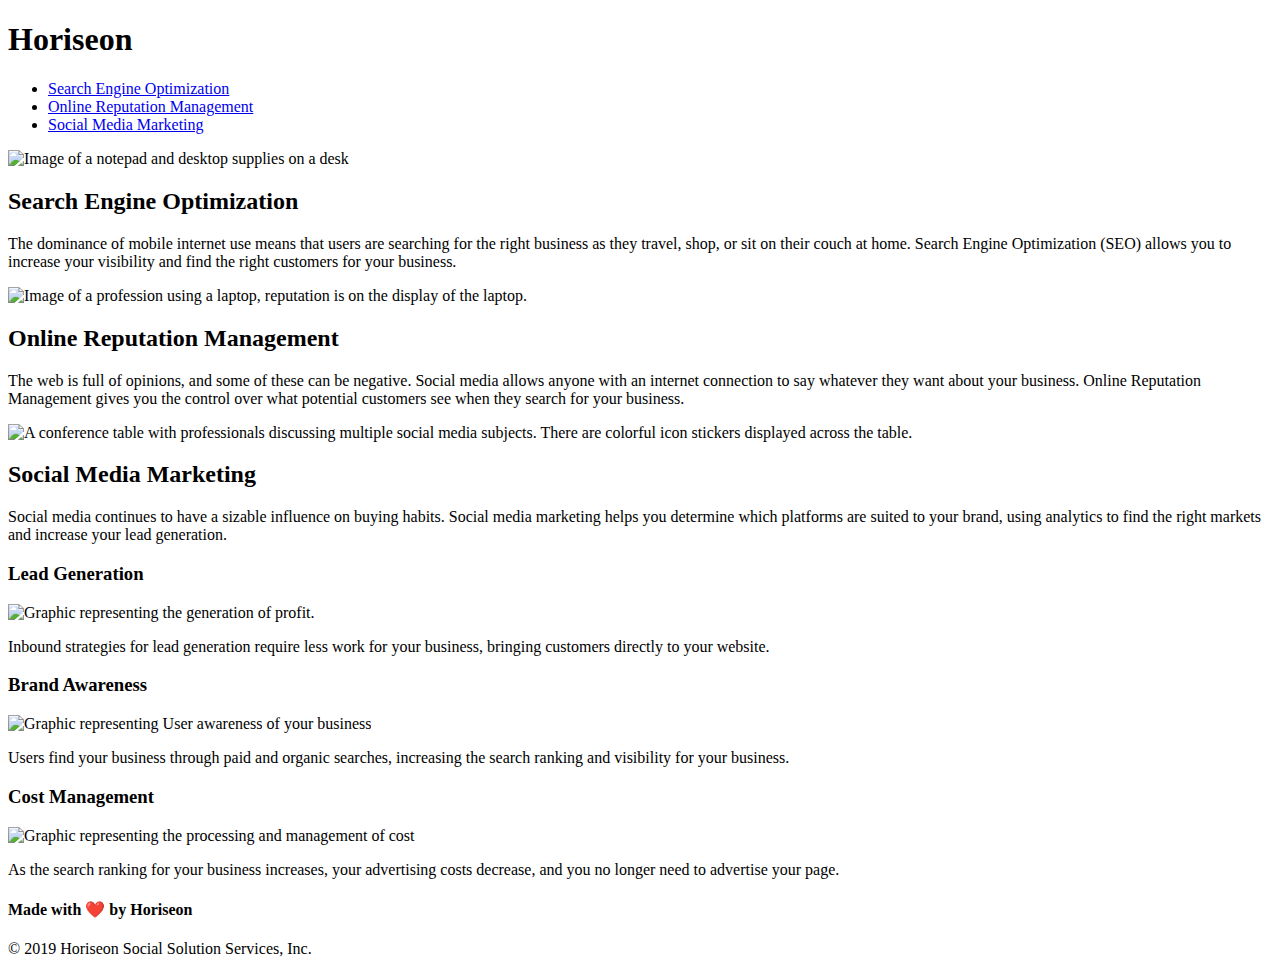
==== Develop/index.html @ dbd4fc07 "First iteration of index.html" ====
<!DOCTYPE html>
<html lang="en-us">

<head>
    <meta charset="UTF-8" />
    <link rel="stylesheet" href="./assets/css/style.css">
    <title>Horiseon Website</title>
</head>

<body>
    <Main>
    <header>
        <h1>Hori<span class="seo">seo</span>n</h1>
        <!-- Top Navigation of the Website - Navigation tag added -->
        <nav>
            <ul>
                <li>
                    <a href="#search-engine-optimization">Search Engine Optimization</a>
                </li>
                <li>
                    <a href="#online-reputation-management">Online Reputation Management</a>
                </li>
                <li>
                    <a href="#social-media-marketing">Social Media Marketing</a>
                </li>
            </ul>
        </nav>
    </header>
    <figure class="hero"></figure>
    <!-- Article tag used for clarity - Main content of the webpage -->
    <article class="content">
        <!-- Section tags used for clarity -->
        <section class="search-engine-optimization">
            <img src="./assets/images/search-engine-optimization.jpg" class="float-left" alt="Image of a notepad and desktop supplies on a desk" />
            <h2>Search Engine Optimization</h2>
            <p>
                The dominance of mobile internet use means that users are searching for the right business as they travel, shop, or sit on their couch at home. Search Engine Optimization (SEO) allows you to increase your visibility and find the right customers for your business.
            </p>
        </section>
        <section id="online-reputation-management" class="online-reputation-management">
            <img src="./assets/images/online-reputation-management.jpg" class="float-right" alt="Image of a profession using a laptop, reputation is on the display of the laptop."/>
            <h2>Online Reputation Management</h2>
            <p>
                The web is full of opinions, and some of these can be negative. Social media allows anyone with an internet connection to say whatever they want about your business. Online Reputation Management gives you the control over what potential customers see when they search for your business.
            </p>
        </section>
        <section id="social-media-marketing" class="social-media-marketing">
            <img src="./assets/images/social-media-marketing.jpg" class="float-left" alt="A conference table with professionals discussing multiple social media subjects. There are colorful icon stickers displayed across the table."/>
            <h2>Social Media Marketing</h2>
            <p>
                Social media continues to have a sizable influence on buying habits. Social media marketing helps you determine which platforms are suited to your brand, using analytics to find the right markets and increase your lead generation.
            </p>
        </section>
    </article>
    <!-- Added Aside semantic HTML tag for clarity content within the sidebar (right) -->
    <aside class="benefits">
        <section class="benefit-lead">
            <h3>Lead Generation</h3>
            <img src="./assets/images/lead-generation.png" alt="Graphic representing the generation of profit."/>
            <p>
                Inbound strategies for lead generation require less work for your business, bringing customers directly to your website.
            </p>
        </section>
        <section class="benefit-brand">
            <h3>Brand Awareness</h3>
            <img src="./assets/images/brand-awareness.png" alt="Graphic representing User awareness of your business"/>
            <p>
                Users find your business through paid and organic searches, increasing the search ranking and visibility for your business.
            </p>
        </section>
        <section class="benefit-cost">
            <h3>Cost Management</h3>
            <img src="./assets/images/cost-management.png" alt="Graphic representing the processing and management of cost"/>
            <p>
                As the search ranking for your business increases, your advertising costs decrease, and you no longer need to advertise your page.
            </p>
        </section>
    </aside>
    <!-- Added footer semantic HTML type for clarity -->
    <footer>
        <h4>Made with ❤️️ by Horiseon</h4>
        <p>
            &copy; 2019 Horiseon Social Solution Services, Inc.
        </p>
    </footer>
</Main>
</body>


</html>
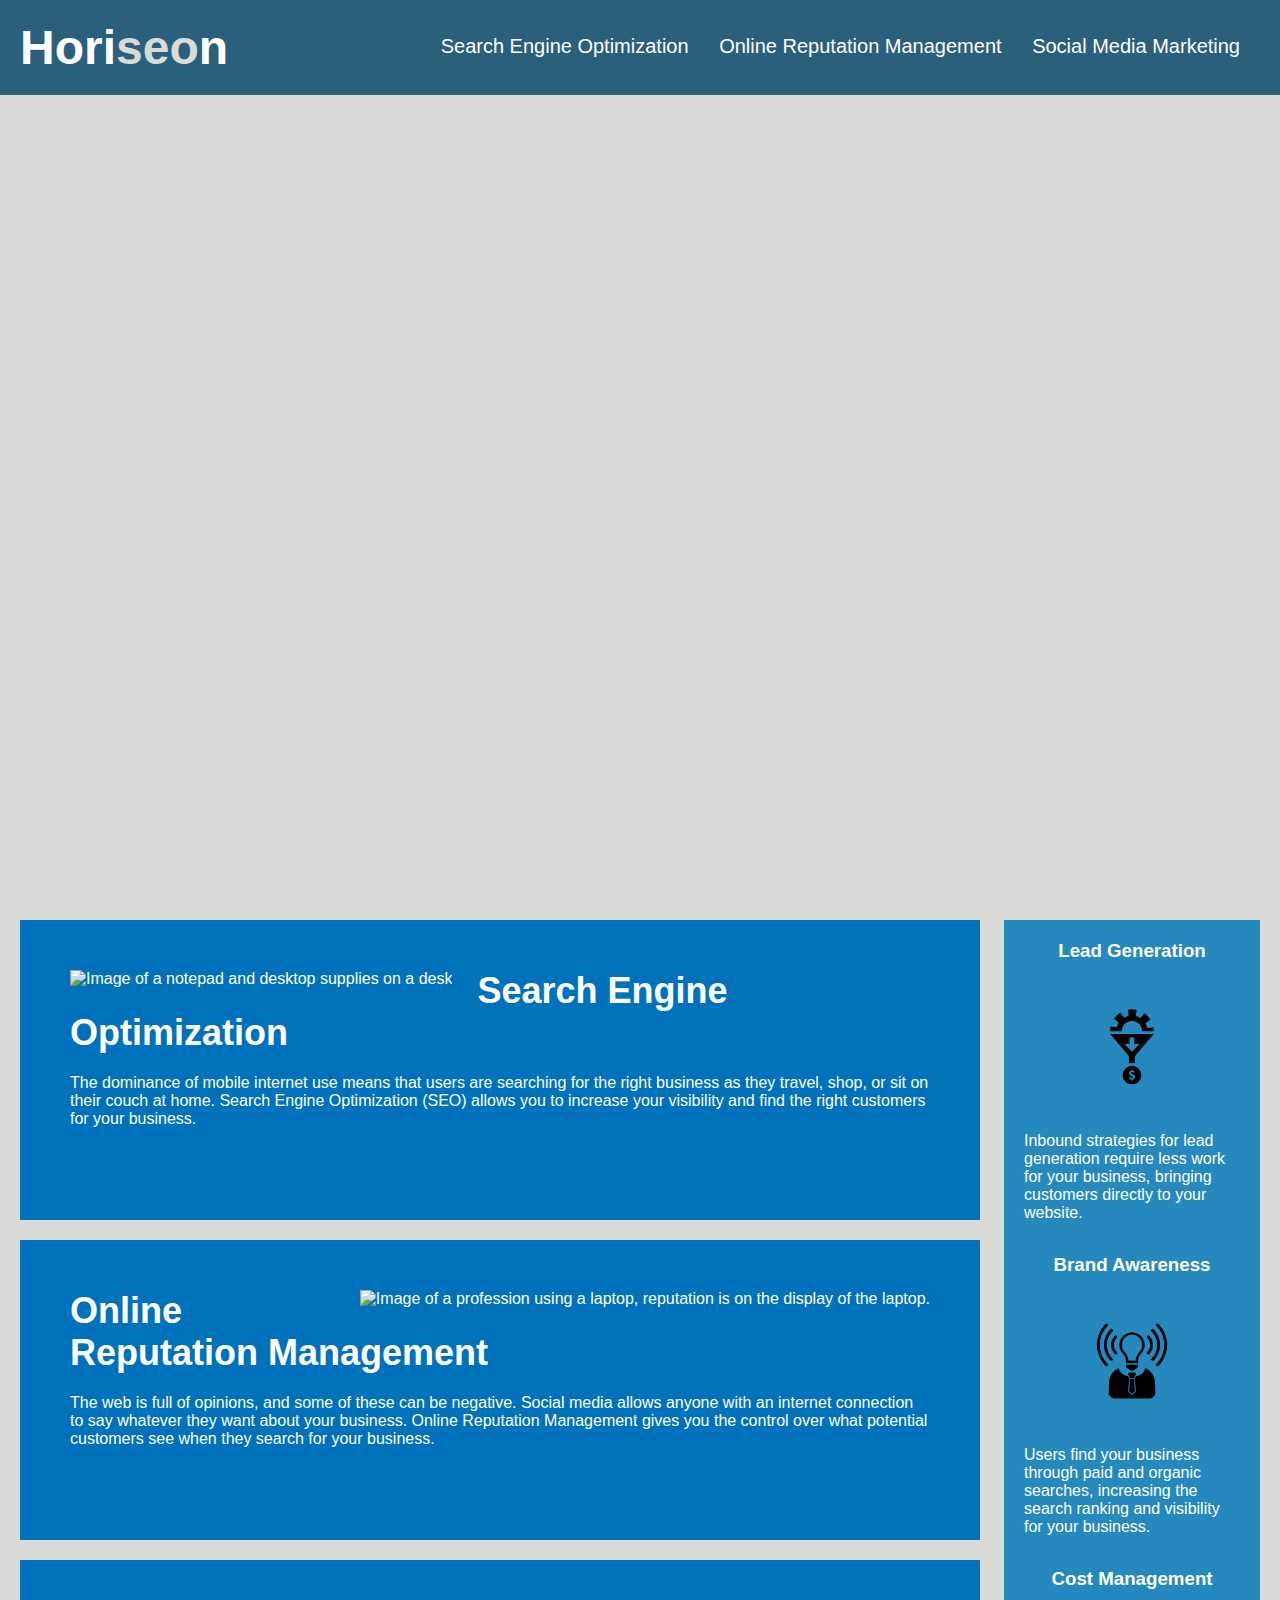
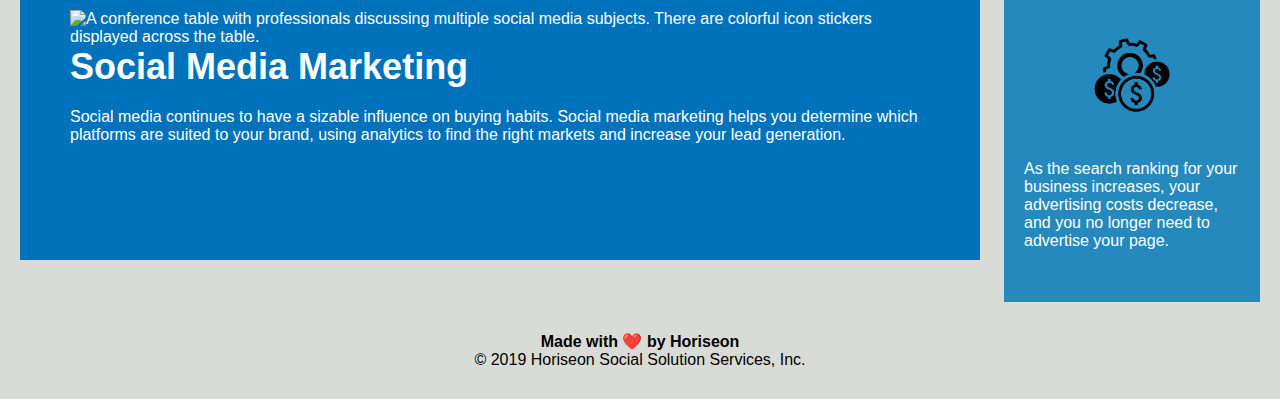
==== commit ccd6bba1: "version 2 changes" ====
--- a/Develop/index.html
+++ b/Develop/index.html
@@ -4,6 +4,7 @@
 <head>
     <meta charset="UTF-8" />
     <link rel="stylesheet" href="./assets/css/style.css">
+    <link rel="icon" type="image/x-icon" href="./assets/images/favicon.ico.PNG">
     <title>Horiseon Website</title>
 </head>
 
--- a/Develop/assets/css/style.css
+++ b/Develop/assets/css/style.css
@@ -0,0 +1,235 @@
+* {
+    box-sizing: border-box;
+    padding: 0;
+    margin: 0;
+}
+
+body {
+    background-color: #d9dcd6;
+}
+
+header {
+    padding: 20px;
+    font-family: 'Trebuchet MS', 'Lucida Sans Unicode', 'Lucida Grande', 'Lucida Sans', Arial, sans-serif;
+    background-color: #2a607c;
+    color: #ffffff;
+}
+
+header h1 {
+    display: inline-block;
+    font-size: 48px;
+}
+
+header h1 .seo {
+    color: #d9dcd6;
+}
+
+header nav {
+    padding-top: 15px;
+    margin-right: 20px;
+    float: right;
+    font-family: 'Gill Sans', 'Gill Sans MT', Calibri, 'Trebuchet MS', sans-serif;
+    font-size: 20px;
+}
+
+header nav ul {
+    list-style-type: none;
+}
+
+header nav ul li {
+    display: inline-block;
+    margin-left: 25px;
+}
+
+a {
+    color: #ffffff;
+    text-decoration: none;
+}
+
+p {
+    font-size: 16px;
+}
+
+.hero {
+    height: 800px;
+    width: 100%;
+    margin-bottom: 25px;
+    background-image: url("../images/digital-marketing-meeting.jpg");
+    background-size: cover;
+    background-position: center;
+}
+
+.float-left {
+    float: left;
+    margin-right: 25px;
+}
+
+.float-right {
+    float: right;
+    margin-left: 25px;
+}
+
+.content {
+    width: 75%;
+    display: inline-block;
+    margin-left: 20px;
+}
+
+.benefits {
+    margin-right: 20px;
+    padding: 20px;
+    clear: both;
+    float: right;
+    width: 20%;
+    height: 100%;
+    font-family: 'Gill Sans', 'Gill Sans MT', Calibri, 'Trebuchet MS', sans-serif;
+    background-color: #2589bd;
+}
+
+.benefit-lead {
+    margin-bottom: 32px;
+    color: #ffffff;
+}
+
+.benefit-brand {
+    margin-bottom: 32px;
+    color: #ffffff;
+}
+
+.benefit-cost {
+    margin-bottom: 32px;
+    color: #ffffff;
+}
+
+/* Replaces lines 89 to 102 for margin and color of the aside section */
+/* aside section{
+    margin-bottom: 32px;
+    color: #ffffff;
+} */
+
+.benefit-lead h3 {
+    margin-bottom: 10px;
+    text-align: center;
+}
+
+.benefit-brand h3 {
+    margin-bottom: 10px;
+    text-align: center;
+}
+
+.benefit-cost h3 {
+    margin-bottom: 10px;
+    text-align: center;
+}
+
+/* Replaces line 110 to 123 to set the aside H3 tags margin and alignment */
+/* aside h3{
+    margin-bottom: 10px;
+    text-align: center;
+} */
+
+.benefit-lead img {
+    display: block;
+    margin: 10px auto;
+    max-width: 150px;
+}
+
+.benefit-brand img {
+    display: block;
+    margin: 10px auto;
+    max-width: 150px;
+}
+
+.benefit-cost img {
+    display: block;
+    margin: 10px auto;
+    max-width: 150px;
+}
+
+/* Replaces line 119 to 135 for graphical images in the aside section */
+/* aside img {
+    display: block;
+    margin: 10px auto;
+    max-width: 150px;
+} */
+
+.search-engine-optimization {
+    margin-bottom: 20px;
+    padding: 50px;
+    height: 300px;
+    font-family: 'Gill Sans', 'Gill Sans MT', Calibri, 'Trebuchet MS', sans-serif;
+    background-color: #0072bb;
+    color: #ffffff;
+} 
+
+.online-reputation-management {
+    margin-bottom: 20px;
+    padding: 50px;
+    height: 300px;
+    font-family: 'Gill Sans', 'Gill Sans MT', Calibri, 'Trebuchet MS', sans-serif;
+    background-color: #0072bb;
+    color: #ffffff;
+}
+
+.social-media-marketing {
+    margin-bottom: 20px;
+    padding: 50px;
+    height: 300px;
+    font-family: 'Gill Sans', 'Gill Sans MT', Calibri, 'Trebuchet MS', sans-serif;
+    background-color: #0072bb;
+    color: #ffffff;
+}
+
+/* Replaces Lines 137 to 162 css used for the article sections */
+/* article section {
+    margin-bottom: 20px;
+    padding: 50px;
+    height: 300px;
+    font-family: 'Gill Sans', 'Gill Sans MT', Calibri, 'Trebuchet MS', sans-serif;
+    background-color: #0072bb;
+    color: #ffffff;
+} */
+
+.search-engine-optimization img {
+    max-height: 200px;
+}
+
+.online-reputation-management img {
+    max-height: 200px;
+}
+
+.social-media-marketing img {
+    max-height: 200px;
+}
+
+/* Replaces the above css Lines 174 to 184 for the image height */
+/* article img{
+    max-height: 200px;
+} */
+
+.search-engine-optimization h2 {
+    margin-bottom: 20px;
+    font-size: 36px;
+}
+
+.online-reputation-management h2 {
+    margin-bottom: 20px;
+    font-size: 36px;
+}
+
+.social-media-marketing h2 {
+    margin-bottom: 20px;
+    font-size: 36px;
+}
+/* replaced with footer tag  */
+footer {
+    padding: 30px;
+    clear: both;
+    font-family: 'Trebuchet MS', 'Lucida Sans Unicode', 'Lucida Grande', 'Lucida Sans', Arial, sans-serif;
+    text-align: center;
+}
+
+footer h2 {
+    font-size: 20px;
+}
+
